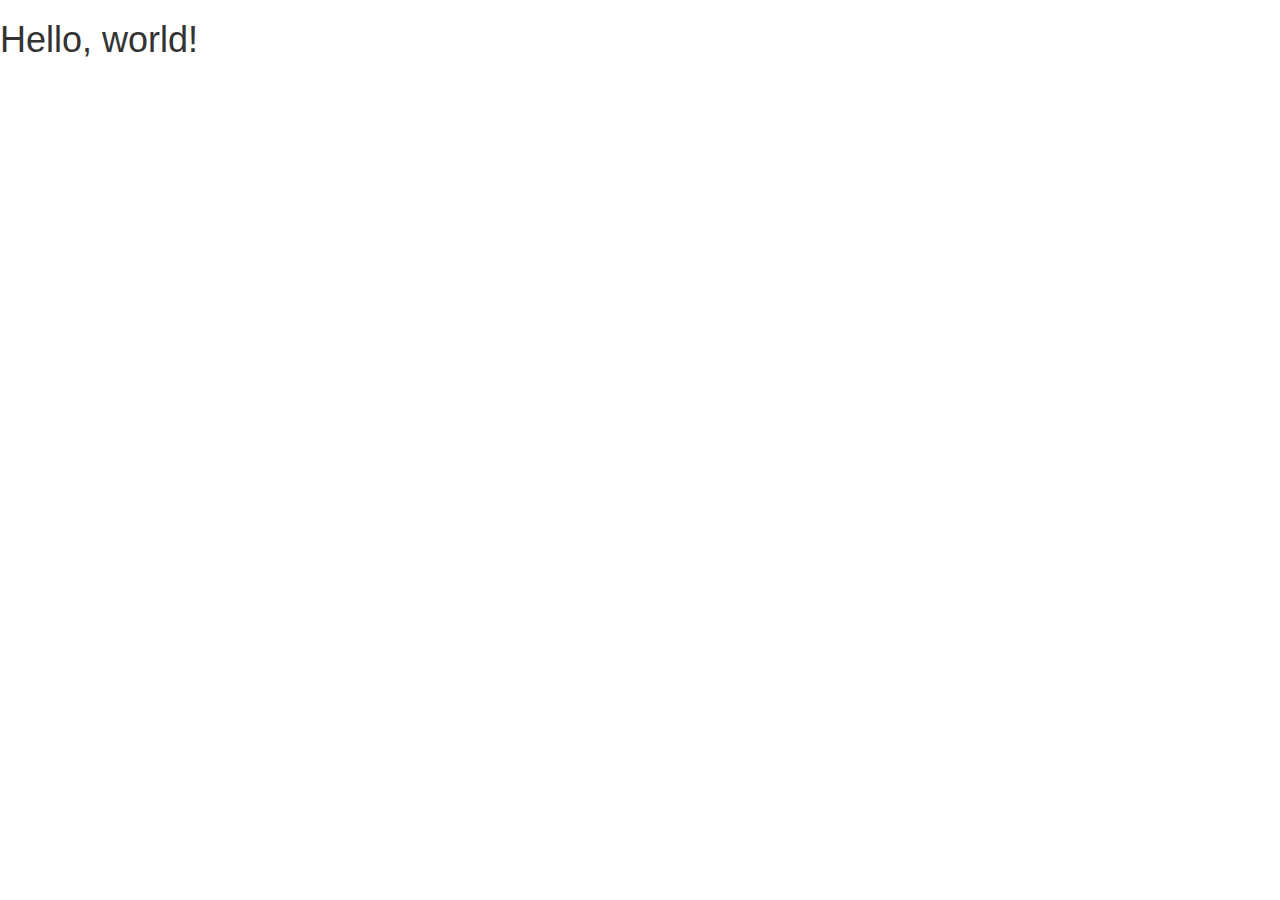
==== index2.html @ 9e10b109 "Create index2.html" ====
<!DOCTYPE html>
<html lang="en">
  <head>
    <meta charset="utf-8">
    <meta http-equiv="X-UA-Compatible" content="IE=edge">
    <meta name="viewport" content="width=device-width, initial-scale=1">
    <!-- The above 3 meta tags *must* come first in the head; any other head content must come *after* these tags -->
    <title>Bootstrap 101 Template</title>

    <!-- Bootstrap -->
    <link href="css/bootstrap.min.css" rel="stylesheet">

    <!-- HTML5 shim and Respond.js for IE8 support of HTML5 elements and media queries -->
    <!-- WARNING: Respond.js doesn't work if you view the page via file:// -->
    <!--[if lt IE 9]>
      <script src="https://oss.maxcdn.com/html5shiv/3.7.3/html5shiv.min.js"></script>
      <script src="https://oss.maxcdn.com/respond/1.4.2/respond.min.js"></script>
    <![endif]-->
  </head>
  <body>
    <h1>Hello, world!</h1>

    <!-- jQuery (necessary for Bootstrap's JavaScript plugins) -->
    <script src="https://ajax.googleapis.com/ajax/libs/jquery/1.12.4/jquery.min.js"></script>
    <!-- Include all compiled plugins (below), or include individual files as needed -->
    <script src="js/bootstrap.min.js"></script>
  </body>
</html>
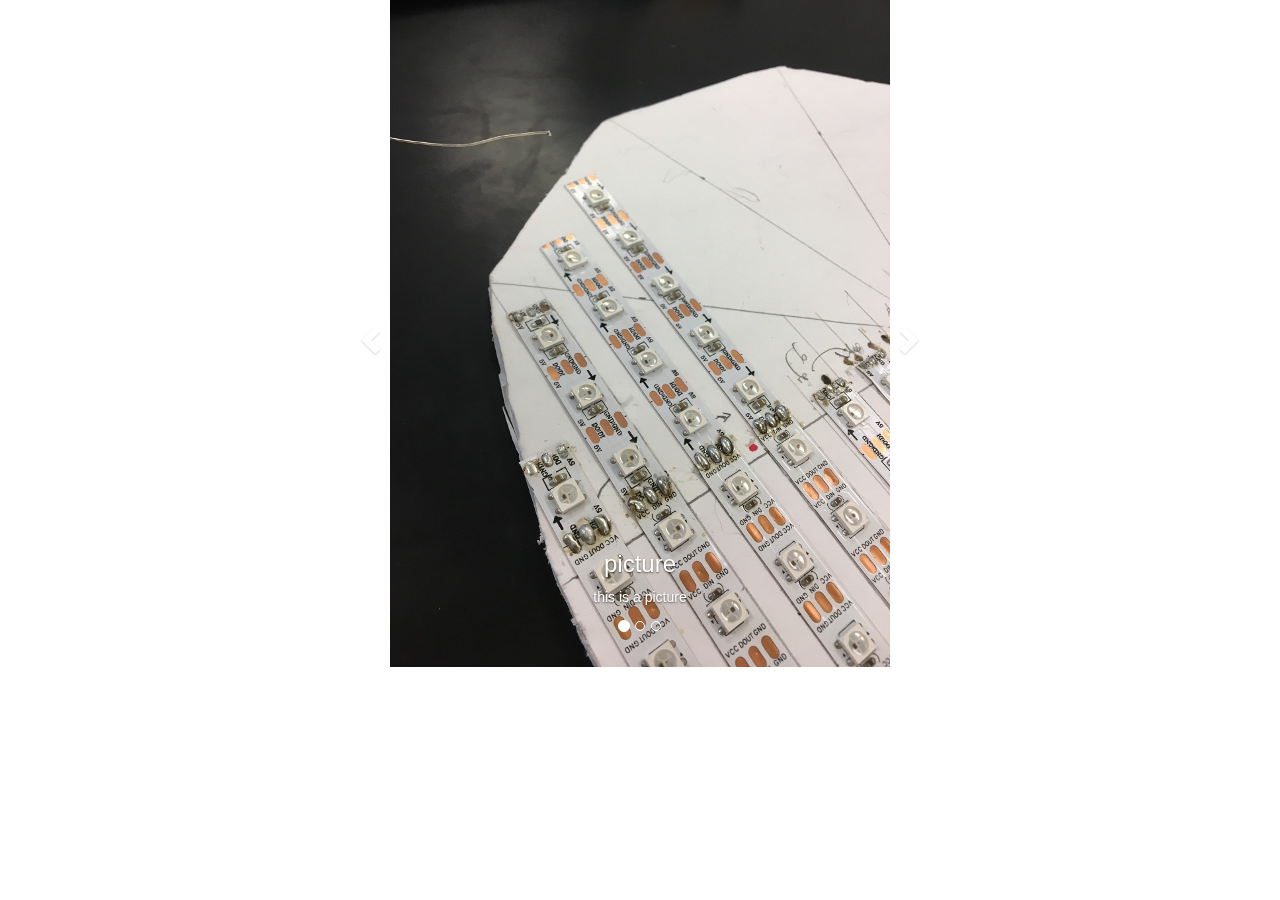
==== commit 63318598: "trial" ====
--- a/index2.html
+++ b/index2.html
@@ -5,10 +5,15 @@
     <meta http-equiv="X-UA-Compatible" content="IE=edge">
     <meta name="viewport" content="width=device-width, initial-scale=1">
     <!-- The above 3 meta tags *must* come first in the head; any other head content must come *after* these tags -->
-    <title>Bootstrap 101 Template</title>
+    <title>Gem Project</title>
 
     <!-- Bootstrap -->
     <link href="css/bootstrap.min.css" rel="stylesheet">
+    <link href="css/bootstrap.css" rel="stylesheet">
+    <link href="css/bootstrap-theme.min.css" rel="stylesheet">
+    <link href="css/bootstrap-theme.css" rel="stylesheet">
+
+
 
     <!-- HTML5 shim and Respond.js for IE8 support of HTML5 elements and media queries -->
     <!-- WARNING: Respond.js doesn't work if you view the page via file:// -->
@@ -18,11 +23,53 @@
     <![endif]-->
   </head>
   <body>
-    <h1>Hello, world!</h1>
 
     <!-- jQuery (necessary for Bootstrap's JavaScript plugins) -->
     <script src="https://ajax.googleapis.com/ajax/libs/jquery/1.12.4/jquery.min.js"></script>
     <!-- Include all compiled plugins (below), or include individual files as needed -->
     <script src="js/bootstrap.min.js"></script>
+
+    <div id="myCarousel" class="carousel slide" data-ride="carousel">
+    <!-- Carousel indicators -->
+    <ol class="carousel-indicators">
+        <li data-target="#myCarousel" data-slide-to="0" class="active"></li>
+        <li data-target="#myCarousel" data-slide-to="1"></li>
+        <li data-target="#myCarousel" data-slide-to="2"></li>
+    </ol>   
+    <!-- Wrapper for carousel items -->
+    <div class="carousel-inner">
+        <div class="item active">
+            <img class="d-block img-fluid" src="images/slide1.jpg" alt="First Slide">
+              <div class="carousel-caption d-none d-md-block">
+                <h3>picture</h3>
+                <p>this is a picture</p>
+              </div>
+
+        </div>
+        <div class="item">
+            <img class="d-block img-fluid" src="images/slide2.jpg" alt="Second Slide">
+                <div class="carousel-caption d-none d-md-block">
+                <h3>a picture</h3>
+                <p>this is another picture</p>
+              </div>
+        </div>
+        <div class="item">
+            <img class="d-block img-fluid" src="images/slide3.jpg" alt="Third Slide">
+               <div class="carousel-caption d-none d-md-block">
+                <h3>an picture</h3>
+                <p>this is another another picture</p>
+              </div>
+        </div>
+        <!-- Carousel controls -->
+    <a class="carousel-control left" href="#myCarousel" role="button" data-slide="prev">
+        <span class="glyphicon glyphicon-chevron-left"></span>
+    </a>
+    <a class="carousel-control right" href="#myCarousel" role="button" data-slide="next">
+        <span class="glyphicon glyphicon-chevron-right"></span>
+    </a>
+    </div>
+
+</div>
+
   </body>
 </html>
